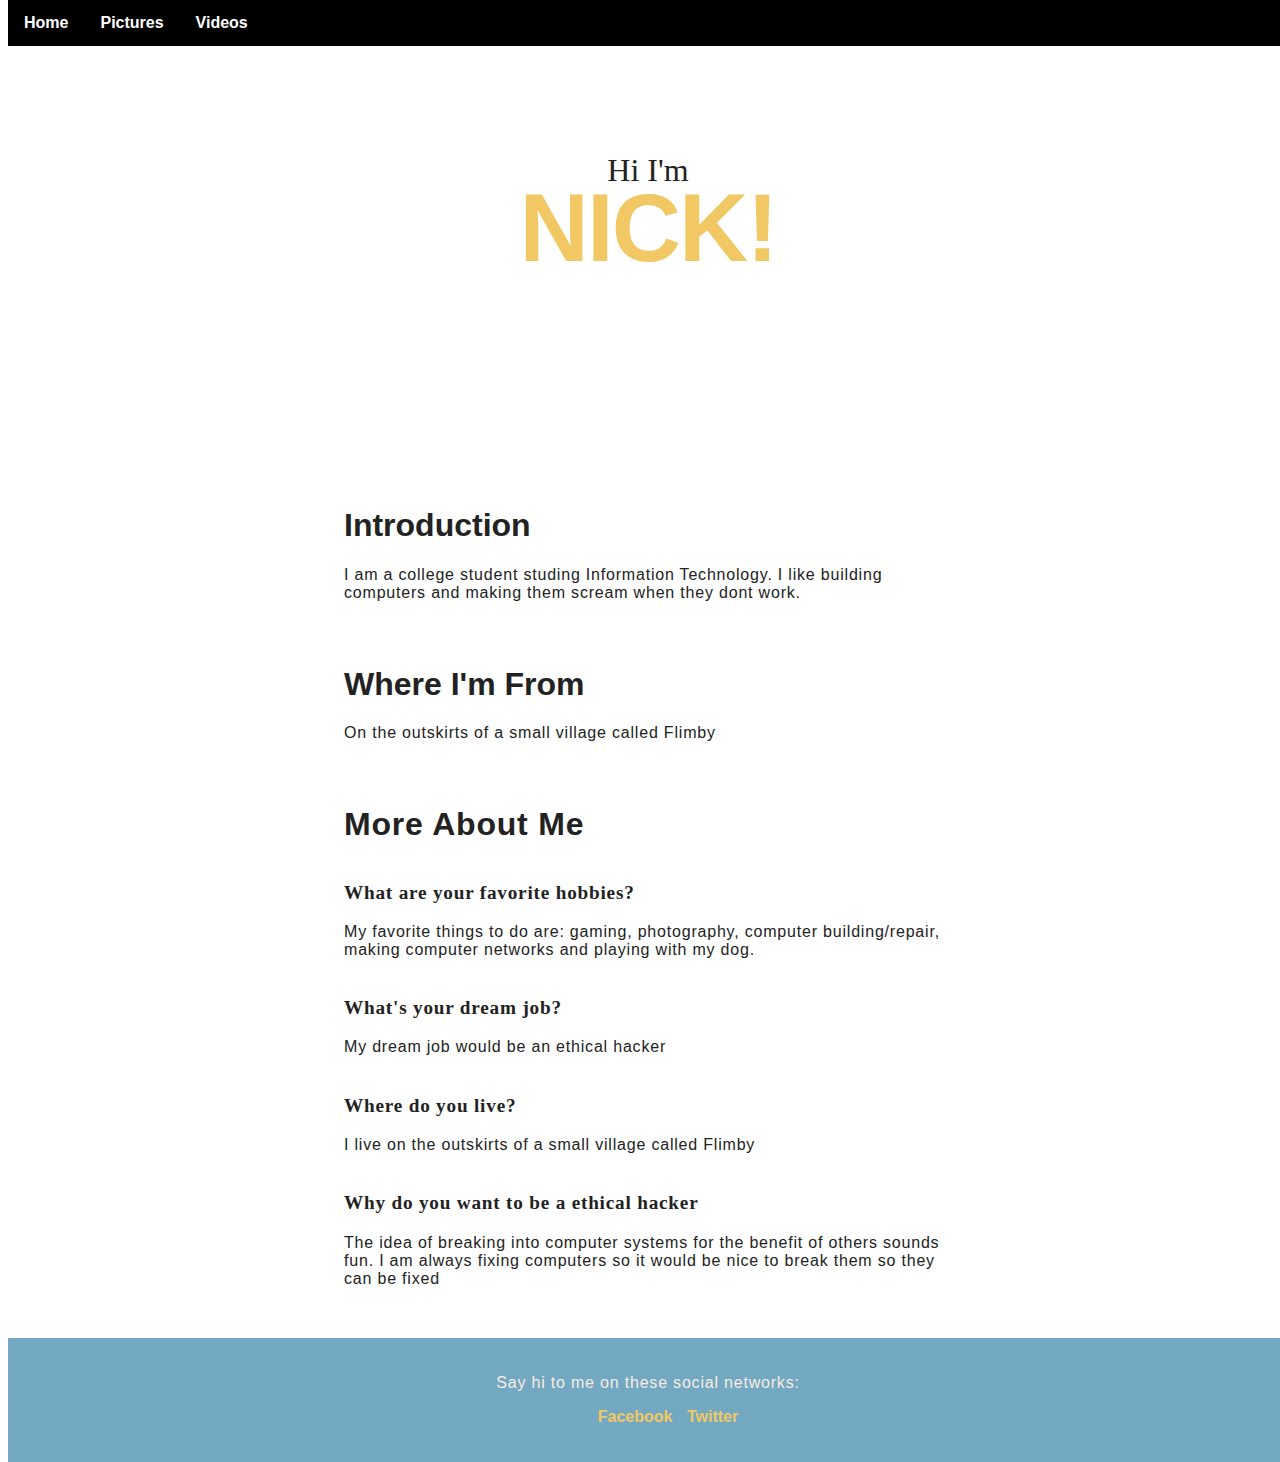
==== about.html @ f73787c6 "This is the first upload of 27/04/2019" ====
<!doctype html>
<html>

	<head>
		<link rel="stylesheet" href="ac/about.css" >
		<title>About me</title>
	</head>
	<body>
<div class="navbar"> <!-- This is the navigation bar that I am using. Lines 68 - 87 in style.css -->
  <a href="index.html">Home</a>
  <a href="Pictures.html">Pictures</a>
  <a href="page2.html">Videos</a>
</div>





<header class='masthead'>
  <p class='masthead-intro'>Hi I'm</p>
  <h1 class='masthead-heading'>Nick!</h1>
</header>
<section class="introduction-section">
    <h1>Introduction</h1>
    <p>I am a college student studing Information Technology. I like building computers and making them scream when they dont work.</p>
</section>
<section class="location-section">
    <h1>Where I'm From</h1>
    <p>On the outskirts of a small village called Flimby </p>
</section>
<section class="questions-section">
    <h1>More About Me</h1>
    <h2>What are your favorite hobbies?</h2>
    <p>My favorite things to do are: gaming, photography, computer building/repair, making computer networks and playing with my dog.</p>
    <h2>What's your dream job?</h2>
    <p>My dream job would be an ethical hacker</p>
    <h2>Where do you live?</h2>
    <p>I live on the outskirts of a small village called Flimby</p>
    <h2>Why do you want to be a ethical hacker</h2>
    <p>The idea of breaking into computer systems for the benefit of others sounds fun. I am always fixing computers so it would be nice to break them so they can be fixed</p>
</section>

<footer class="content-footer">
    <p>Say hi to me on these social networks:</p>
    <ul class="social">
        <li><a class="css-is-deranged" href="https://www.facebook.com/nicholas.matthews.148">Facebook</a></li>
        <li><a class="css-is-deranged" href="https://twitter.com/ginger_ninja_48">Twitter</a></li>
    </ul>
  
</footer>
---- ac/about.css ----
.login_form {
  border: 1px solid #AAA;
  padding:10px;
}
#slideshow { 
    margin: 50px auto; 
    position: relative; 
    width: 120px; 
    height: 120px; 
    padding: 10px; 
    box-shadow: 0 0 20px rgba(0,0,0,0.4); 
}

#slideshow > div { 
    position: absolute; 
    top: 10px; 
    left: 10px; 
    right: 10px; 
    bottom: 10px; 
}
html{

height: 100%;
width: 100%;
background-color: white;

}
body{

height: 100%;
width: 100%;
background-color: white;

}
.header{

height: 100PX;
width: 100%;
background-color: white;
float: left;
}
<style>
#button {
    width: 6em;
    border: 2px solid green;
    background: #66FFFF;
    border-radius: 50px;
}










/* The navigation bar */
.navbar {
  overflow: show;
  background-color: #000;
  position: fixed; /* Set the navbar to fixed position */
  top: 0; /* Position the navbar at the top of the page */
  width: 100%; /* Full width */
}

/* Links inside the navbar */
.navbar a {
  float: left;
  display: block;
  color: #FFF;
  text-align: center;
  padding: 14px 16px;
  text-decoration: none;
}

/* Change background on mouse-over */
.navbar a:hover {
  background: #0058EF;
  color: purple;
}

/* Main content */
.main {
  margin-top: 30px; /* Add a top margin to avoid content overlay */
}


/* Three image containers (use 25% for four, and 50% for two, etc) */
.column {
  float: left;
  width: 17.5%;
  padding: 5px;
}

/* Clear floats after image containers */

}
.row {
  display: flex;
}

.column {
  flex: 20%;
  padding: 5px;
}












body {
    /* Typography Declarations */
    color: #222222;
    font-size: 1em;
    font-family: "Open Sans", "Helvetica Neue", sans-serif;
}

.content-footer,
.masthead-heading,
.masthead-intro {
  text-align: center;
}

.masthead {
  padding: 6em 0;
  background-image: url('https://i.imgur.com/6E2J8fF.jpg');
  background-size: cover;
  background-repeat: no-repeat;
  border-top: solid 1em #FFCF33;
}

.masthead-intro {
    /* Layout Declarations */
    margin-bottom: 0.1em;
    /* Typography Declarations */
    font-family: "Gentium Book Basic", Georgia, serif;
    font-size: 2em;
}

.masthead-heading {
    /* Layout Declarations */
    color: #F1C863;
    margin-top: -0.2em;
    /* Typography Declarations */
    font-family: "Open Sans", "Helvetica Neue", sans-serif;
    font-weight: bold;
    font-size: 6em;
    letter-spacing: -0.02em;
    text-transform: uppercase;
}

.introduction-section,
.location-section,
.questions-section {
    max-width: 38em;
    margin-left: auto;
    margin-right: auto;
    margin-top: 2em;
}

.introduction-section > p,
.location-section > p,
.questions-section,
.content-footer > p {
    /* Typography Declarations */
    font-weight: 300;
    letter-spacing: 0.05em;
}

.questions-section > h2 {
    font-family: "Gentium Book Basic", Georgia, serif;
    font-size: 1.2em;
    font-weight: bold;
    /* Layout */
    margin: 2em 0 1em 0;
}

section > h1 {
    margin-top: 2em;
}

.content-footer,
.masthead-heading,
.masthead-intro {
  text-align: center;
}

.masthead {
  padding: 6em 0;
  background-image: url('https://i.imgur.com/6E2J8fF.jpg');
  background-size: cover;
  background-repeat: no-repeat;
  border-top: solid 1em #FFCF33;
}

.masthead-intro {
  margin-bottom: 0.1em;
  font-family: "Gentium Book Basic", Georgia, serif;
    font-size: 2em;
}

.masthead-heading {
  margin-top: -0.2em;
  font-family: "Open Sans", "Helvetica Neue", sans-serif;
  font-weight: bold;
  font-size: 6em;
  letter-spacing: -0.02em;
  text-transform: uppercase;
}
.introduction > p,
.location > p,
.content-footer > p {
    /* Typography Declarations */
    font-weight: 300;
    letter-spacing: 0.05em;
}
h2 {
    /* Typography Declarations */
    font-family: "Gentium Book Basic", Georgia, serif;
    font-size: 1.2em;
    font-weight: bold;
}

.introduction-section,
.location-section,
.questions-section {
    max-width: 38em;
    margin-left: auto;
    margin-right: auto;
    margin-top: 2em;
}
.content-footer {
  margin: 50px 0;
  padding: 20px 0;
  text-align: center;
  background-color: #73A8C2;
  text-decoration: none;
}
.social > li {
  display: inline-block;
  margin: 0 5px;
}
.content-footer > p {
  color: #F7EDE1;
}
a {
    font-weight: bold;
    text-decoration: none;
    color: #F1C863;
}
  
@media only screen and (max-width: 500px) {
    .masthead {
        padding: 3em 0;
    }
    .masthead-heading {
        font-size: 3em;
    }
    .content-footer {
        padding: 2em 2.5em;
  }
}
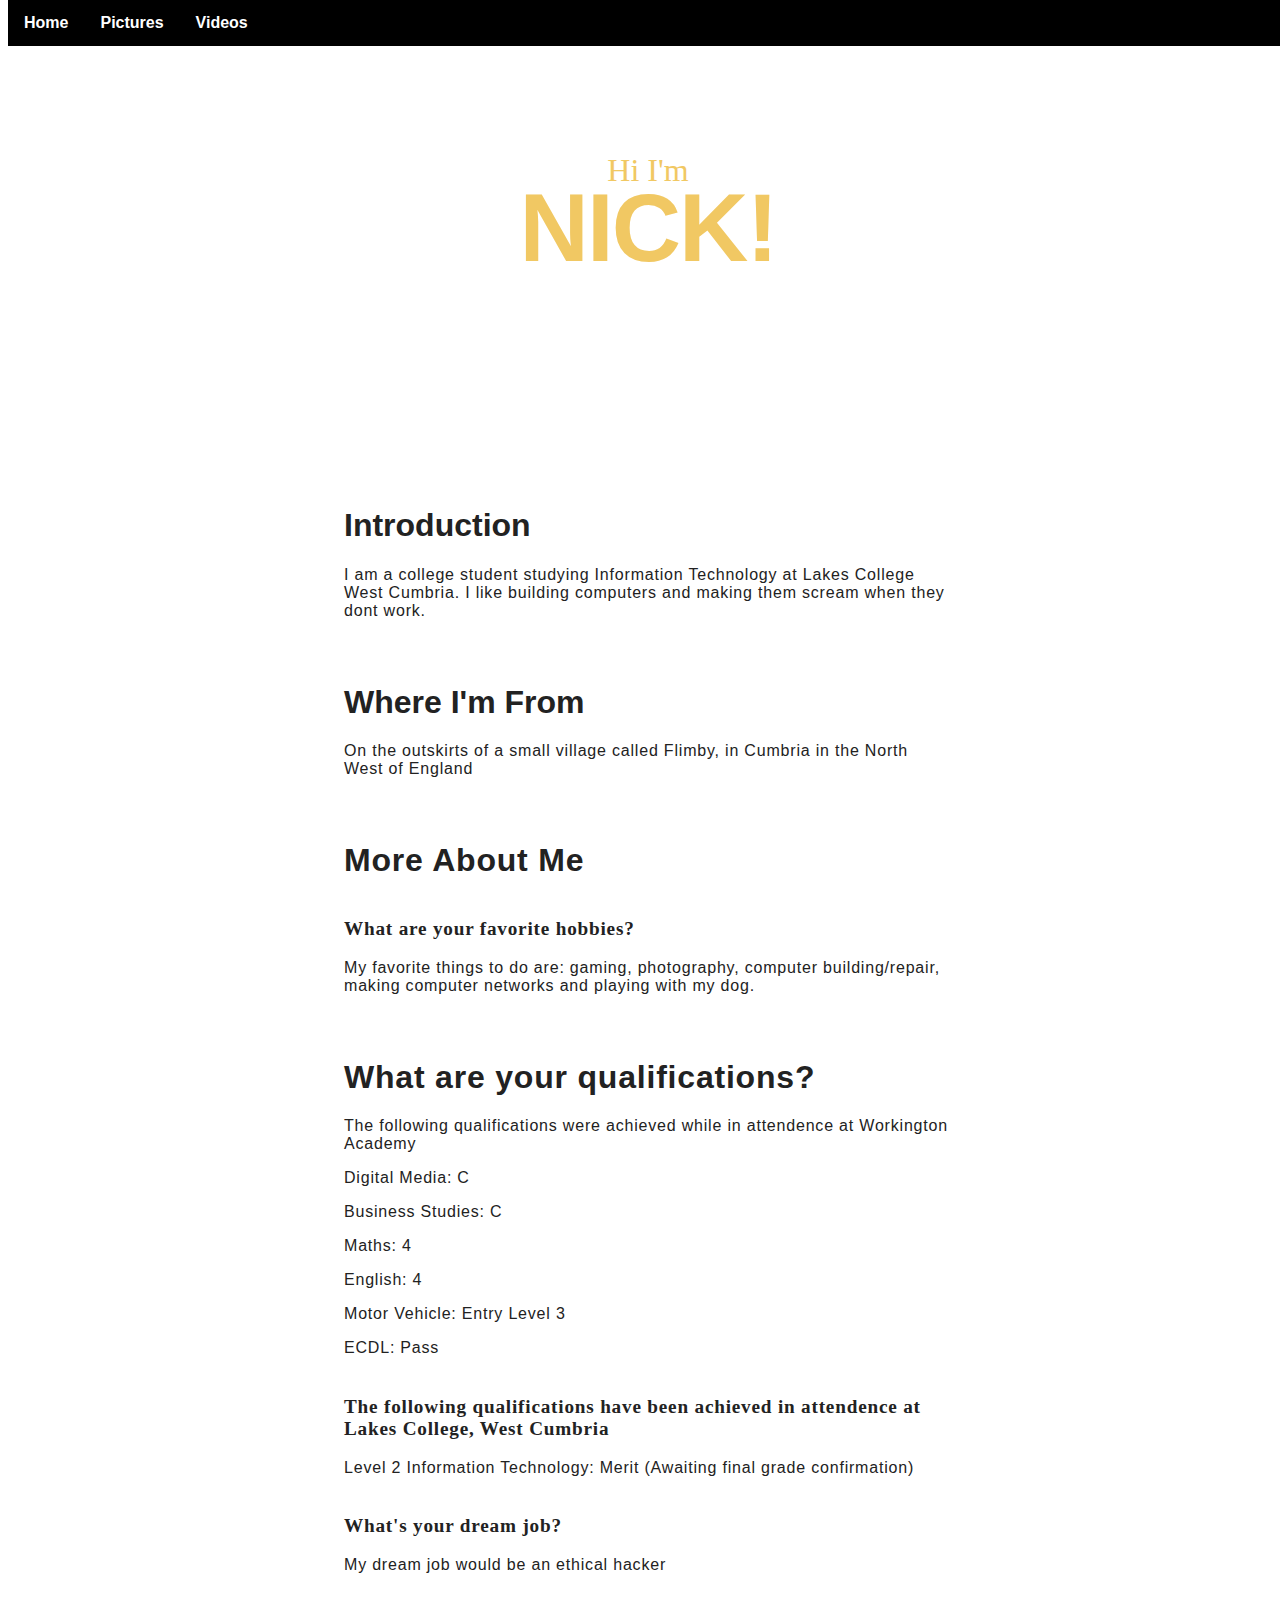
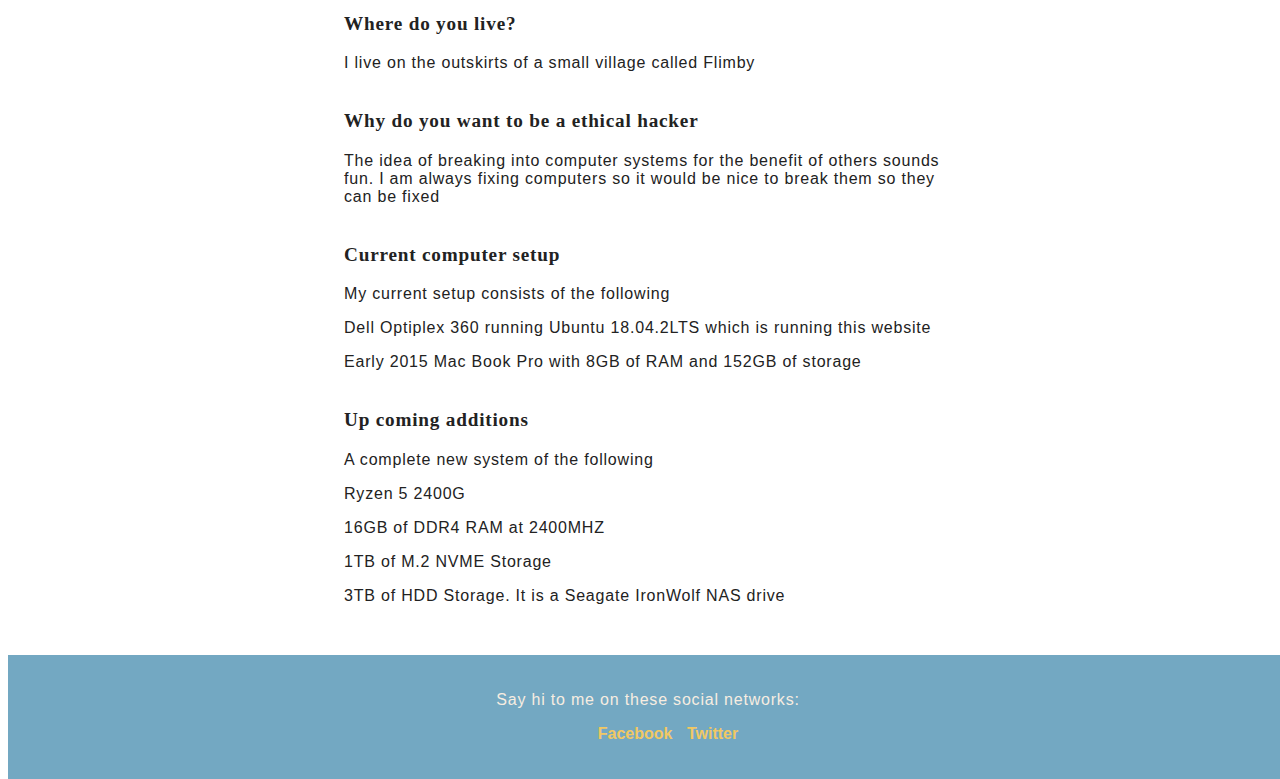
==== commit 2b054cd1: "Upload from Dell" ====
--- a/about.html
+++ b/about.html
@@ -4,6 +4,7 @@
 	<head>
 		<link rel="stylesheet" href="ac/about.css" >
 		<title>About me</title>
+		<meta name="viewport" content="width=device-width, initial-scale=1">
 	</head>
 	<body>
 <div class="navbar"> <!-- This is the navigation bar that I am using. Lines 68 - 87 in style.css -->
@@ -22,22 +23,44 @@
 </header>
 <section class="introduction-section">
     <h1>Introduction</h1>
-    <p>I am a college student studing Information Technology. I like building computers and making them scream when they dont work.</p>
+    <p>I am a college student studying Information Technology at Lakes College West Cumbria. I like building computers and making them scream when they dont work.</p>
 </section>
 <section class="location-section">
     <h1>Where I'm From</h1>
-    <p>On the outskirts of a small village called Flimby </p>
+    <p>On the outskirts of a small village called Flimby, in Cumbria in the North West of England </p>
 </section>
 <section class="questions-section">
     <h1>More About Me</h1>
     <h2>What are your favorite hobbies?</h2>
     <p>My favorite things to do are: gaming, photography, computer building/repair, making computer networks and playing with my dog.</p>
+    <h1>What are your qualifications?</h1>
+    <p>The following qualifications were achieved while in attendence at Workington Academy</p>
+    <p>Digital Media: C</p>
+    <p>Business Studies: C</p>
+    <p>Maths: 4</p>
+    <p>English: 4</p>
+    <p>Motor Vehicle: Entry Level 3</p>
+    <p>ECDL: Pass</p>
+    <h2>The following qualifications have been achieved in attendence at Lakes College, West Cumbria</h2>
+    <p>Level 2 Information Technology: Merit (Awaiting final grade confirmation)</p>
     <h2>What's your dream job?</h2>
     <p>My dream job would be an ethical hacker</p>
     <h2>Where do you live?</h2>
     <p>I live on the outskirts of a small village called Flimby</p>
     <h2>Why do you want to be a ethical hacker</h2>
     <p>The idea of breaking into computer systems for the benefit of others sounds fun. I am always fixing computers so it would be nice to break them so they can be fixed</p>
+    <h2>Current computer setup</h2>
+    <p>My current setup consists of the following</p>
+    <p>Dell Optiplex 360 running Ubuntu 18.04.2LTS which is running this website</p>
+    <p>Early 2015 Mac Book Pro with 8GB of RAM and 152GB of storage</p>
+
+    <h2>Up coming additions</h2>
+    <p>A complete new system of the following</p>
+    <p>Ryzen 5 2400G </p>
+    <p>16GB of DDR4 RAM at 2400MHZ</p>
+    <p>1TB of M.2 NVME Storage</p>
+    <p>3TB of HDD Storage. It is a Seagate IronWolf NAS drive</p>
+
 </section>
 
 <footer class="content-footer">
--- a/ac/about.css
+++ b/ac/about.css
@@ -128,6 +128,7 @@
 .masthead-heading,
 .masthead-intro {
   text-align: center;
+  color: #f1c863;
 }
 
 .masthead {
@@ -268,4 +269,4 @@
     .content-footer {
         padding: 2em 2.5em;
   }
-}+}
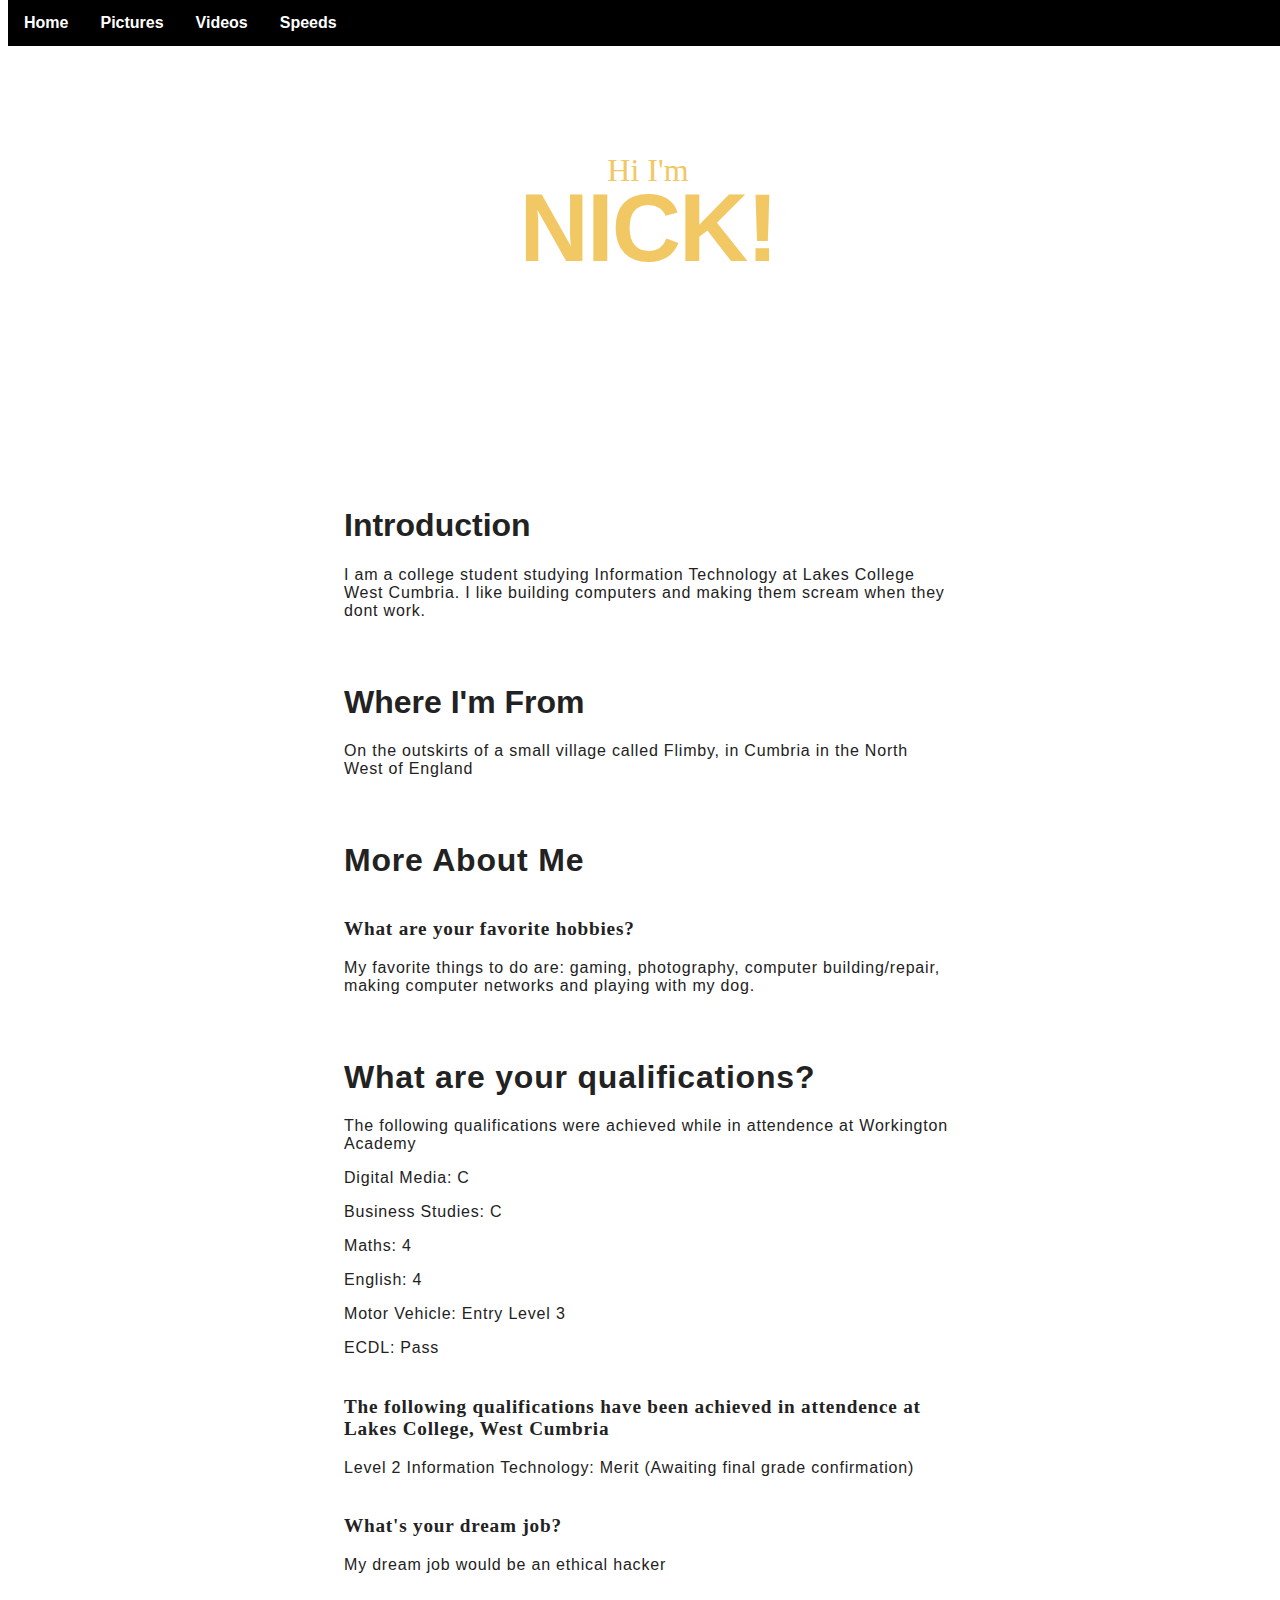
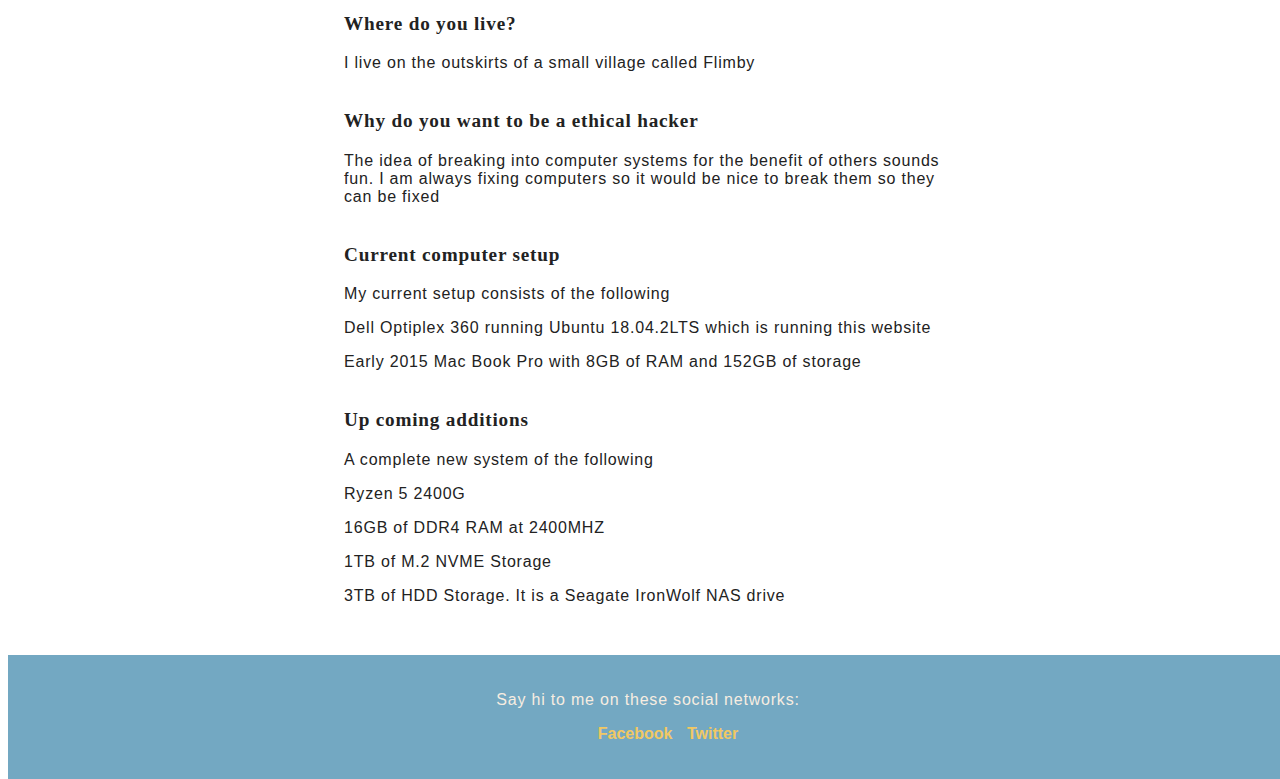
==== commit ccfd8bfb: "Final 27.04.2019" ====
--- a/about.html
+++ b/about.html
@@ -11,6 +11,7 @@
   <a href="index.html">Home</a>
   <a href="Pictures.html">Pictures</a>
   <a href="page2.html">Videos</a>
+  <a href="speed.html">Speeds</a>
 </div>
 
 
